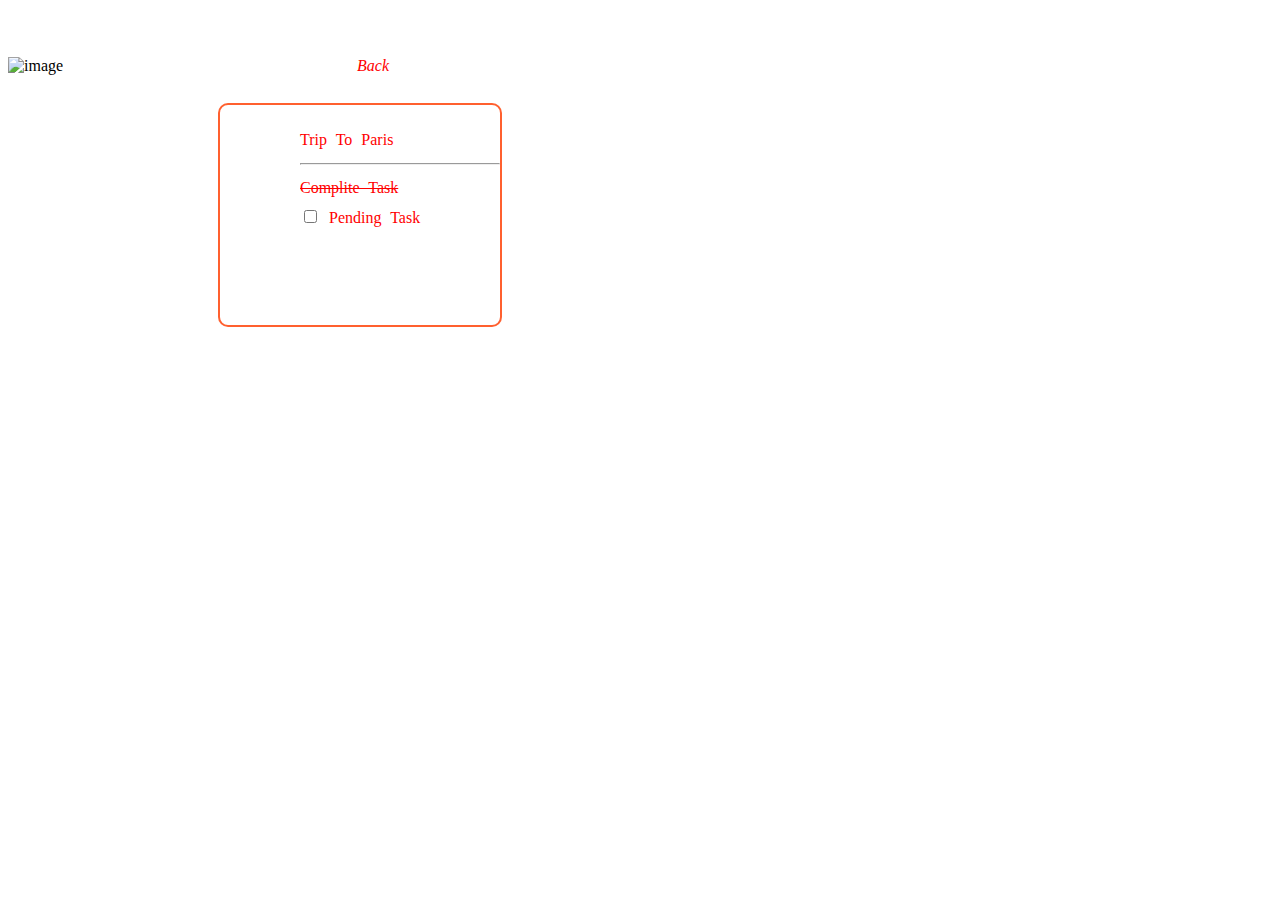
==== index1.html @ f301b302 "add" ====
<!DOCTYPE html>
<html lang="en">
<head>
    <meta charset="UTF-8">
    <meta http-equiv="X-UA-Compatible" content="IE=edge">
    <meta name="viewport" content="width=device-width, initial-scale=1.0">
    <script src="https://kit.fontawesome.com/2743dfa852.js" crossorigin="anonymous"></script>
    <title>Document</title>
    <link rel="stylesheet" href="stylesheet.css">
</head>
<body>
    <div class="contaner">
        <img src="trip.jpg" alt="image">
        <i style="margin-left: 290px;" class="fas fa-arrow-circle-left">Back</i>
</html>
         <div class="c">Trip To Paris <hr> <del>Complite Task</del><br>
             <input type="checkbox">
             <label for="button">Pending Task</label><br>
         <div class="back">
             <i class="fa fa-plus-circle" aria-hidden="true"></i></div>
         </div>
         </div>
        
         
</body>
</html>
---- stylesheet.css ----
.task{
    height: 450px;
    width: 750px;
    border: 2px black(255, 255, 255, 0.288);
    background-color: white(255, 0, 0, 0.281);
    position: absolute;
  

}
 .task0{
    padding-top: 10%;
    padding-left: 10%;
    font-size: 30px; 
}
.fa{
    color: red;
    font-size: 20px;
}
  
    
 


.task1{
    height: 200px;
    width: 120px;
    border: 2px solid rgba(255, 60, 0, 0.815);
    border-radius: 10px;
    background-color: white;
    display:inline-block;
    margin-top: 10%;
    margin-left: 10%;
    padding-top: 30px;
    padding-left: 20px;
    line-height: 30px;
    color: red;
   word-spacing: 5px;
  
   
}
.contaner{
    height: 450px;
    width: 700px;
    background-color:white(37, 34, 34, 0.199);
    border: 2px solid black(255, 255, 255, 0.288);
}
.c{
    height: 200px;
    width: 200px;
    border: 2px solid rgba(255, 60, 0, 0.815);
    border-radius: 10px;
    background-color: white;
    margin-top: 4%;
    margin-left: 30%;
    padding-top: 20px;
    padding-left: 80px;
    line-height: 30px;
    color: red;
   word-spacing: 5px;
   
 }
 img{
     height: 100px;
     width: 700px;
     margin-top: 7%;
 }
 .fas{
     margin-left: 20px;
     color: red;
     margin-top: 3%;

    }
     .back{
         left: 0px;
         bottom: 0px;
         margin-top: 30%;
         margin-left: 90%;

 }
 .pravin{
     height: 450px;
    width: 700px;
    border: 2px solid black(255, 255, 255, 0.288);
    position: absolute;

 }
 
 .n{
     height: 200px;
     width: 300px;
     border: 2px solid red;
     border-radius: 10px;
     margin-bottom: 100px;
     position: absolute;
     bottom: 10%;
     margin-left: 30%;
     text-align: center;
     line-height: 80px;
     color: red;
     font-weight: bold;
     font-size: 25px;


  

 }
 #n1{
     height: 30px;
     width: 200px;
     border: 1px solid red;
     margin-left: 50px;
 
    
 }

 button{
     border-radius: 50px;
     border: 1px red;
     height: 30px;
     width: 80px;
     background-color: rgba(255, 0, 0, 0.671);
 }
 
 .taskm{
     filter: blur(6px);

 }
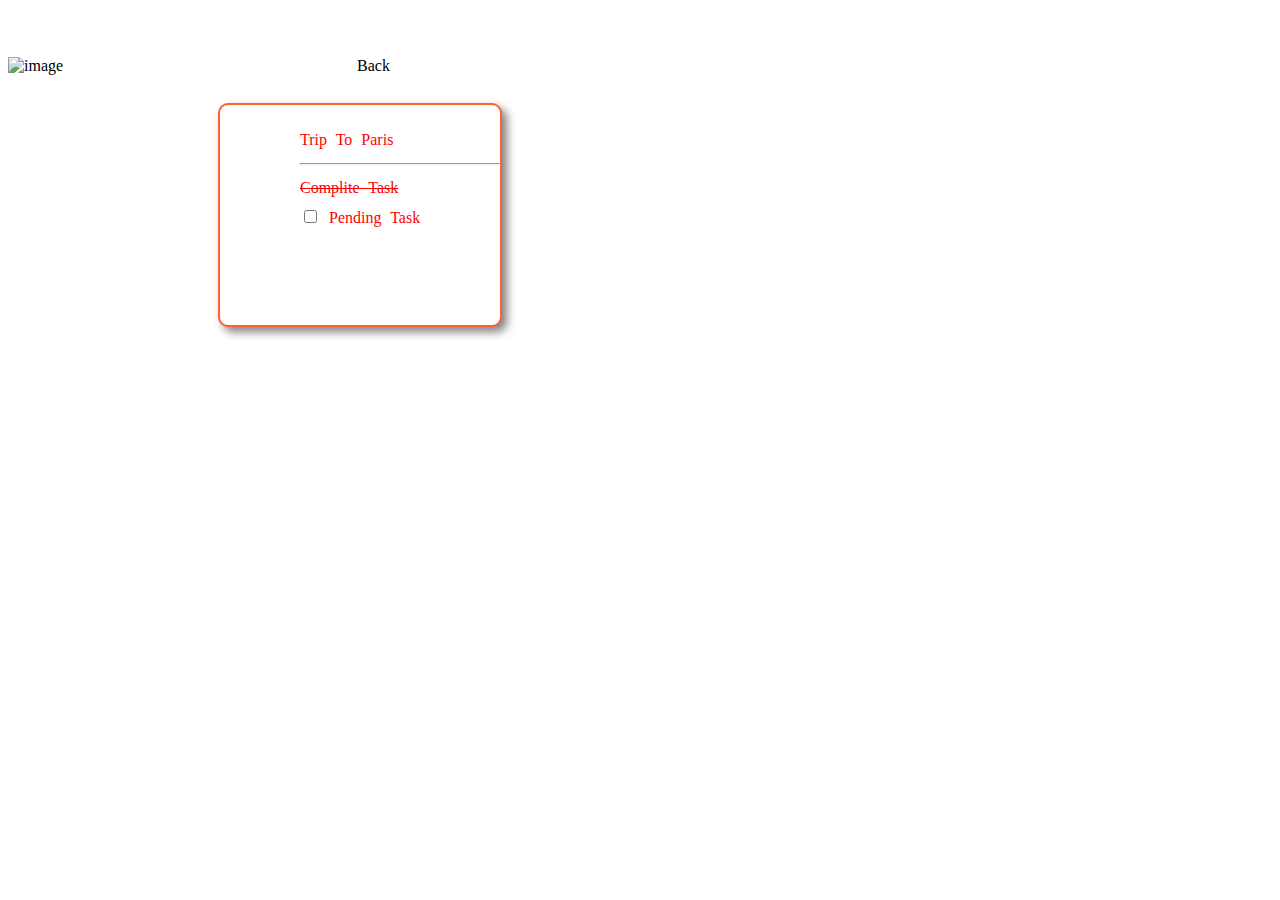
==== commit 9565d58a: "add" ====
--- a/index1.html
+++ b/index1.html
@@ -11,14 +11,13 @@
 <body>
     <div class="contaner">
         <img src="trip.jpg" alt="image">
-        <i style="margin-left: 290px;" class="fas fa-arrow-circle-left">Back</i>
+        <a href="./index.html"><i style="margin-left: 290px;" class="fas fa-arrow-circle-left"></i></a>Back
 </html>
          <div class="c">Trip To Paris <hr> <del>Complite Task</del><br>
              <input type="checkbox">
              <label for="button">Pending Task</label><br>
-         <div class="back">
-             <i class="fa fa-plus-circle" aria-hidden="true"></i></div>
-         </div>
+         <div class="c1" ><a href="./index2.html"><i class="fa fa-plus-circle" aria-hidden="true" style="margin-left:60%" ></i></a></div>
+        
          </div>
         
          
--- a/stylesheet.css
+++ b/stylesheet.css
@@ -10,12 +10,27 @@
  .task0{
     padding-top: 10%;
     padding-left: 10%;
-    font-size: 30px; 
+    font-size: 20px; 
 }
 .fa{
     color: red;
-    font-size: 20px;
+    font-size: 15px;
 }
+.t1{
+    font-size: 50px;
+
+  
+}
+.t2{
+    font-family: 'Courier New', Courier, monospace;
+    
+    font-size: 40px;
+  
+}
+.task1:hover{
+    transform:translate(2px, 2px);
+}
+
   
     
  
@@ -35,6 +50,7 @@
     line-height: 30px;
     color: red;
    word-spacing: 5px;
+   box-shadow: 5px 5px 10px gray;
   
    
 }
@@ -43,6 +59,7 @@
     width: 700px;
     background-color:white(37, 34, 34, 0.199);
     border: 2px solid black(255, 255, 255, 0.288);
+    
 }
 .c{
     height: 200px;
@@ -57,7 +74,13 @@
     line-height: 30px;
     color: red;
    word-spacing: 5px;
+   box-shadow: 5px 5px 10px gray;
    
+ }
+ .c1{ 
+    margin-top:30% ;
+    margin-left: 30%;
+
  }
  img{
      height: 100px;
@@ -99,6 +122,7 @@
      color: red;
      font-weight: bold;
      font-size: 25px;
+     background-color: white;
 
 
   
